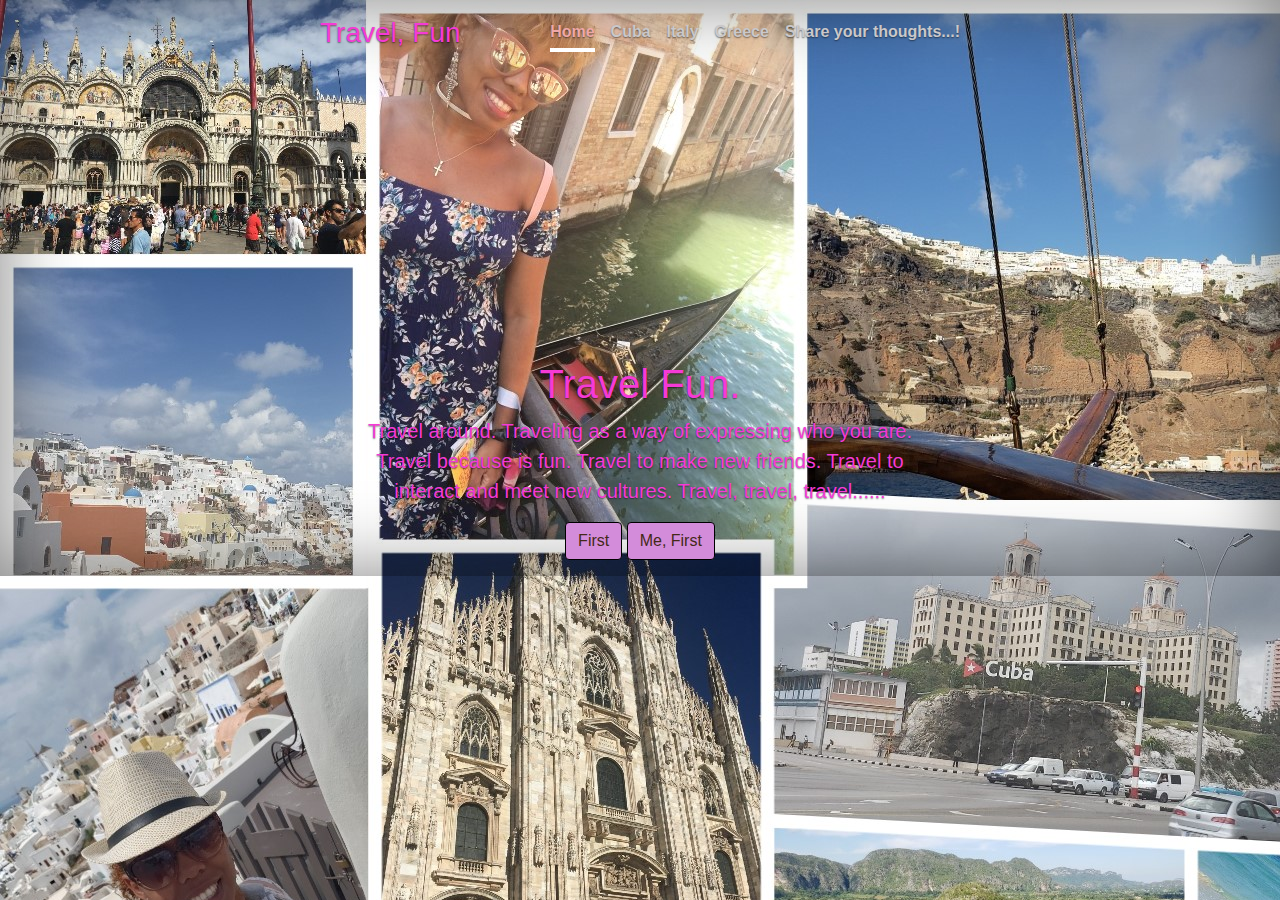
==== index.html @ f596d9be "the index file" ====
<!doctype html>
<html lang="en">
  <head>
    <!-- Required meta tags -->
    <meta charset="utf-8">
    <meta name="viewport" content="width=device-width, initial-scale=1, shrink-to-fit=no">

    <!-- Bootstrap CSS -->
    <link rel="stylesheet" href="https://stackpath.bootstrapcdn.com/bootstrap/4.3.1/css/bootstrap.min.css" integrity="sha384-ggOyR0iXCbMQv3Xipma34MD+dH/1fQ784/j6cY/iJTQUOhcWr7x9JvoRxT2MZw1T" crossorigin="anonymous">
    <link rel="stylesheet" href="styles.css">
    <title>Travel, fun</title>
  </head>
      <body class="text-center">
          <div class="cover-container d-flex w-100 h-100 p-3 mx-auto flex-column">
        <header class="masthead mb-auto">
          <div class="inner">
            <h3 class="masthead-brand">Travel, Fun</h3>
            <nav class="nav nav-masthead justify-content-center">
              <a class="nav-link active" href="index.html">Home</a>
              <a class="nav-link" href="cuba.html">Cuba</a>
              <a class="nav-link" href="italy.html">Italy</a>
              <a class="nav-link" href="crete.html">Greece</a>
              <a class="nav-link" href="form.html">Share your thoughts...!</a>
            </nav>
          </div>
        </header>
      
        <main role="main" class="inner cover">
          <h1 class="cover-heading">Travel Fun.</h1>
          <p class="lead"><strong>Travel around. Traveling as a way of expressing who you are. 
            Travel because is fun. Travel to make new friends. Travel to interact and meet new cultures.
          Travel, travel, travel...... </strong></p>
          
            <a href="#" class="btn btn-secondary btn-md">First</a>
            <a href="#" class="btn btn-secondary btn-md">Me, First</a>
          
        </main>

    

    <!-- Optional JavaScript -->
    <!-- jQuery first, then Popper.js, then Bootstrap JS -->
    <script src="https://code.jquery.com/jquery-3.3.1.slim.min.js" integrity="sha384-q8i/X+965DzO0rT7abK41JStQIAqVgRVzpbzo5smXKp4YfRvH+8abtTE1Pi6jizo" crossorigin="anonymous"></script>
    <script src="https://cdnjs.cloudflare.com/ajax/libs/popper.js/1.14.7/umd/popper.min.js" integrity="sha384-UO2eT0CpHqdSJQ6hJty5KVphtPhzWj9WO1clHTMGa3JDZwrnQq4sF86dIHNDz0W1" crossorigin="anonymous"></script>
    <script src="https://stackpath.bootstrapcdn.com/bootstrap/4.3.1/js/bootstrap.min.js" integrity="sha384-JjSmVgyd0p3pXB1rRibZUAYoIIy6OrQ6VrjIEaFf/nJGzIxFDsf4x0xIM+B07jRM" crossorigin="anonymous"></script>
  </body>
</html>
---- styles.css ----
/*
 * Globals
 */

/* Links */
a,
a:focus,
a:hover {
  color: #fff;
}

/* Custom default button */
.btn-secondary,
.btn-secondary .btn-md:hover,
.btn-secondary .btn-md:focus {
  color: rgb(68, 41, 23);
  text-shadow: none; /* Prevent inheritance from `body` */
  background-color: rgb(211, 140, 218);
  border: .05rem solid #000;
  
}

/* css for forms */
.form-group {
  width: 100%;
  max-width: 430px;
  padding: 5px;
  margin: 5px;
}
.form-group .checkbox {
  font-weight: 400;
}
.form-group .form-control {
  position: relative;
  box-sizing: border-box;
  height: auto;
  padding: 05px;
  font-size: 16px;
}
.form-group .form-control:focus {
  z-index: 0;
}


/*
 * Base structure
 */ 

html,
body {
  height: 80%;
   background-image: url(img/travel.jpg);
   background-color: rgb(211, 140, 218);
}

body {
  display: -ms-flexbox;
  display: flex;
  color: rgb(245, 58, 214);
  text-shadow: 0 .05rem .1rem rgba(0, 0, 0, .5);
  box-shadow: inset 0 0 5rem rgba(0, 0, 0, .5);
}

.cover-container {
  max-width: 42em;
}


/*
 * Header
 */
.masthead {
  margin-bottom: 2rem;
}

.masthead-brand {
  margin-bottom: 0;
}

.nav-masthead .nav-link {
  padding: .25rem 0;
  font-weight: 700;
  color: rgb(202, 200, 202);
  background-color: transparent;
  border-bottom: .25rem solid transparent;
}

.nav-masthead .nav-link:hover,
.nav-masthead .nav-link:focus {
  border-bottom-color: rgba(207, 65, 184, 0.25);
}

.nav-masthead .nav-link + .nav-link {
  margin-left: 1rem;
}

.nav-masthead .active {
  color: rgb(238, 168, 168);
  border-bottom-color: #fff;
}

@media (min-width: 48em) {
  .masthead-brand {
    float: left;
  }
  .nav-masthead {
    float: right;
  }
}


/*
 * Cover
 */
.cover {
  padding: 0 1.5rem;
}
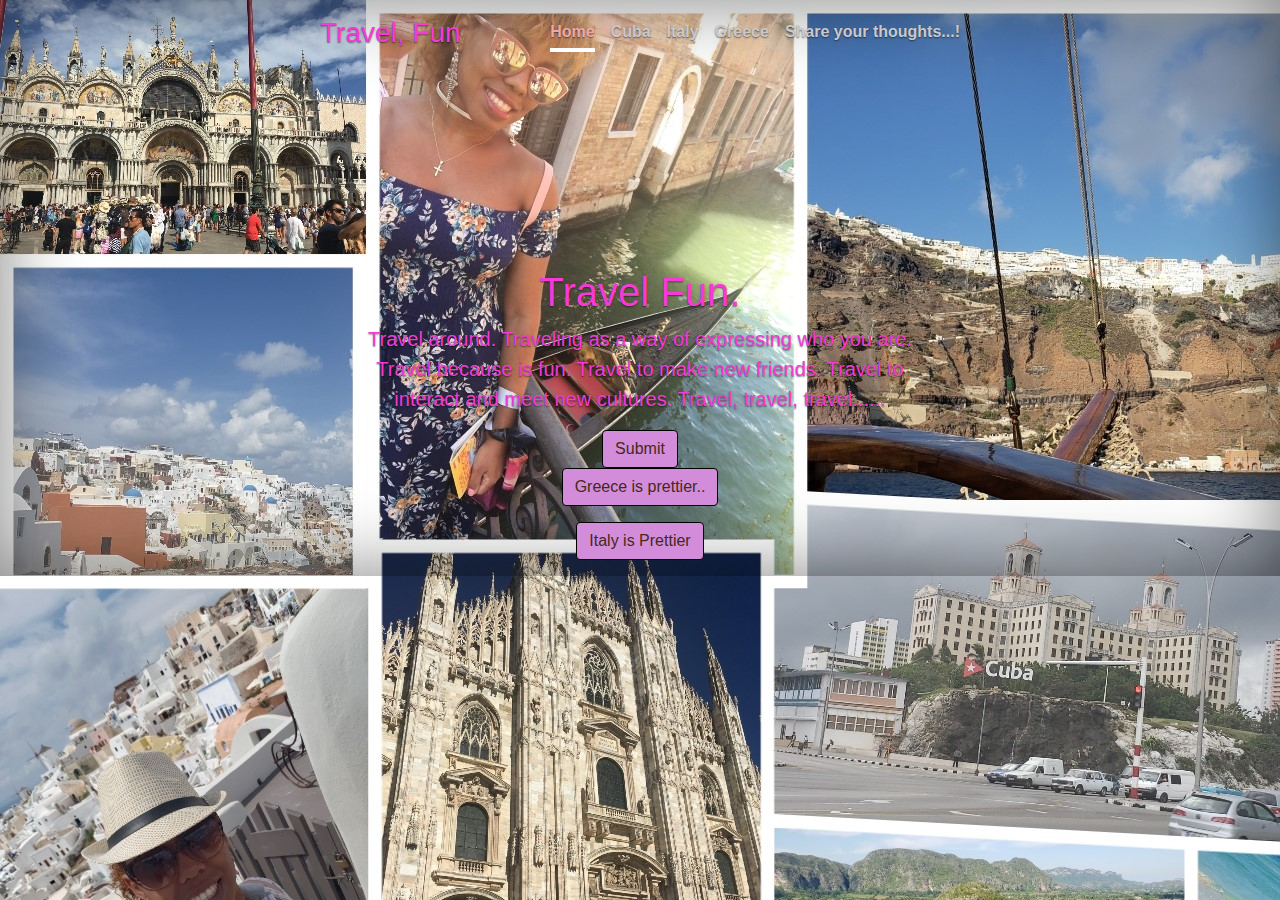
==== commit 497a2139: "fixed the buttons arguing with each others" ====
--- a/index.html
+++ b/index.html
@@ -18,7 +18,7 @@
             <nav class="nav nav-masthead justify-content-center">
               <a class="nav-link active" href="index.html">Home</a>
               <a class="nav-link" href="cuba.html">Cuba</a>
-              <a class="nav-link" href="italy.html">Italy</a>
+              <a class="nav-link" href="Italy.html">Italy</a>
               <a class="nav-link" href="crete.html">Greece</a>
               <a class="nav-link" href="form.html">Share your thoughts...!</a>
             </nav>
@@ -31,8 +31,24 @@
             Travel because is fun. Travel to make new friends. Travel to interact and meet new cultures.
           Travel, travel, travel...... </strong></p>
           
-            <a href="#" class="btn btn-secondary btn-md">First</a>
-            <a href="#" class="btn btn-secondary btn-md">Me, First</a>
+          <button type="submit" class="btn btn-secondary">Submit</button>
+        </form>
+        <footer>
+            
+            <button  onclick="greecePrettier()" class="btn btn-secondary">Greece is prettier..</button>
+            <strong><p id="btn1"></p></strong>
+            <script>
+              function greecePrettier(){
+                document.getElementById('btn1').innerHTML = "Iam Right";
+                }
+
+                function italyPrettier(){
+                document.getElementById('btn1').innerHTML = " No,Iam Right";
+                }     
+               </script>
+              <strong><p id="btn1"></p></strong>
+            <button onclick="italyPrettier()" class="btn btn-secondary">Italy is Prettier</button>
+            
           
         </main>
 
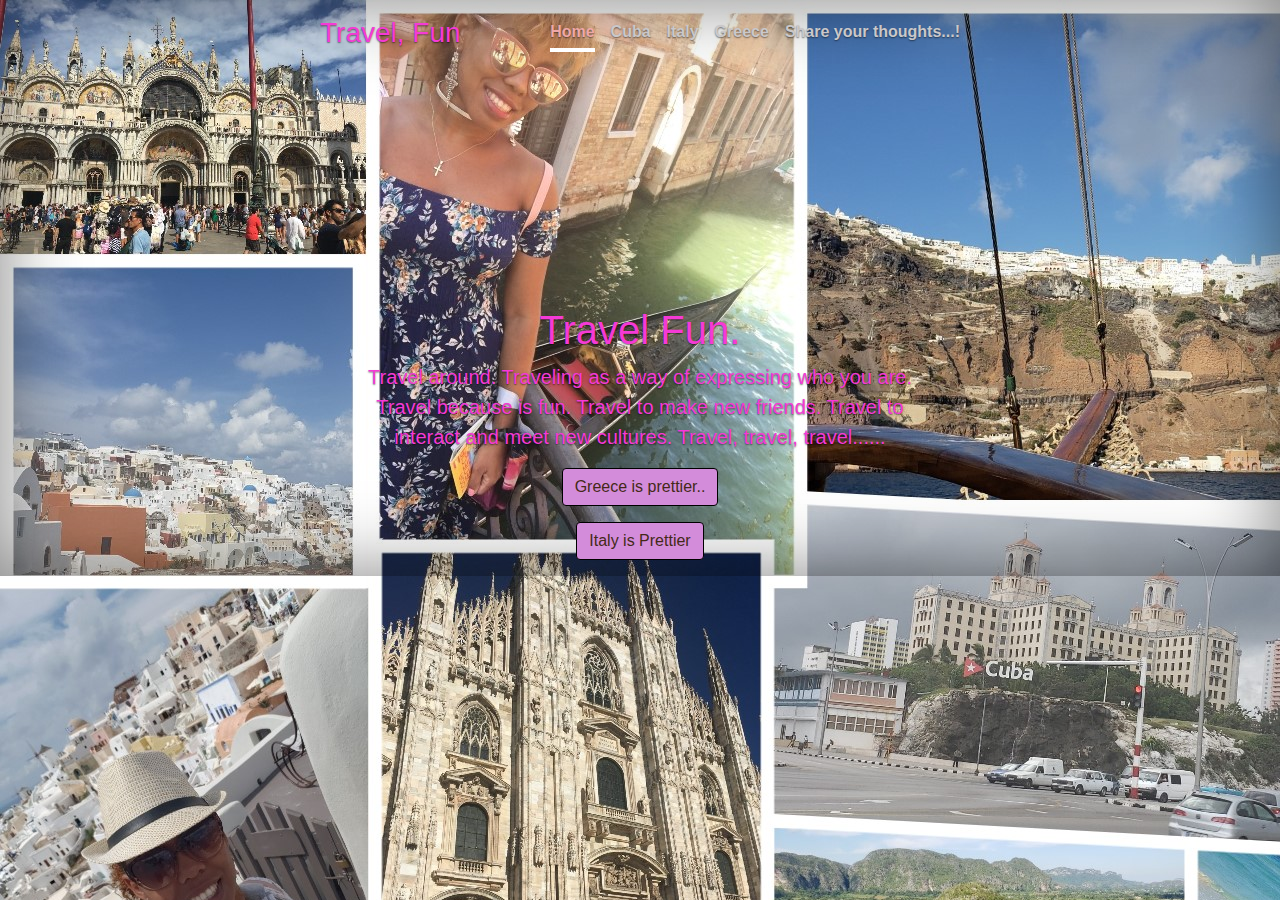
==== commit 94463443: "deleted the submit button" ====
--- a/index.html
+++ b/index.html
@@ -31,7 +31,7 @@
             Travel because is fun. Travel to make new friends. Travel to interact and meet new cultures.
           Travel, travel, travel...... </strong></p>
           
-          <button type="submit" class="btn btn-secondary">Submit</button>
+          
         </form>
         <footer>
             
